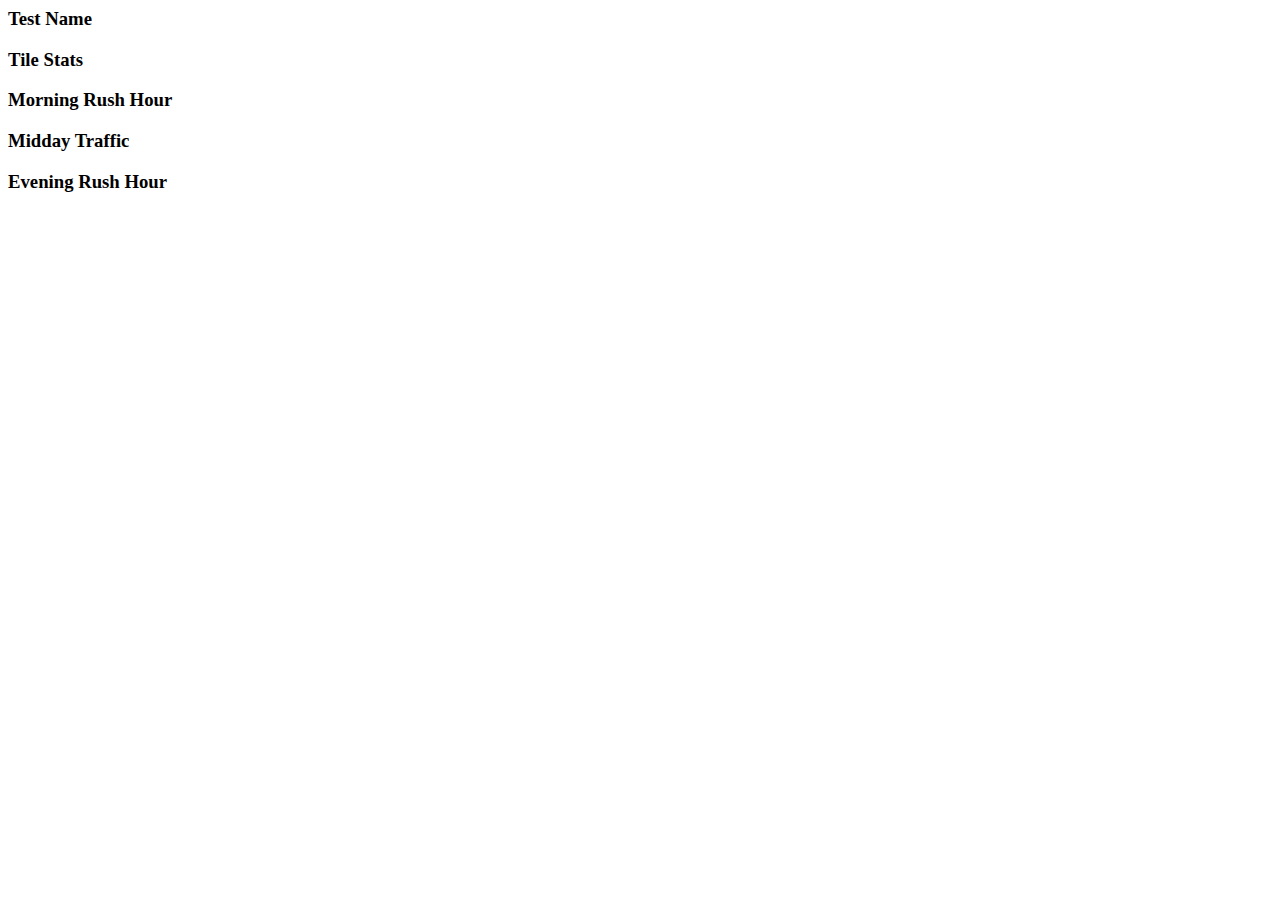
==== Traffic Light Example/Traffic_html.html @ 61d34e58 "Added Hover over feature" ====
<HTML>
<HEAD>
<title>PEO Traffic Demo</title>
<meta name="description" content="Project to Introduce Computer Engineering to Students">
<meta name="author" content="PEO">

<!--<script src="Traffic.js" type="text/javascript"></script>-->
<script src="Source Code/traffic_init.js" type="text/javascript"></script>	
<script src="Source Code/traffic_map.js" type="text/javascript"></script>
<script src="Source Code/misc_functions.js" type="text/javascript"></script>
<script src="Source Code/simulation_functions.js" type="text/javascript"></script>
<link rel=StyleSheet type="text/css" href="CSS/Traffic_css.css">

</HEAD>

<Body onload="initialize()">
<div id="Scene">

</div>

<div id="OptionsPane">
	<div id="TileNameDiv"><H3 id="TileHoverName">Test Name</H3></div>
	<div id="Stats_Section">
		<H3>Tile Stats</H3>
	</div>
	<div id="Phase1"> 
		<H3>Morning Rush Hour</H3>
	</div>
	<div id="Phase2"> 
		<H3>Midday Traffic</H3>
	</div>
	<div id="Phase3"> 
		<H3>Evening Rush Hour</H3>
	</div>
</div>

</Body>
</HTML>
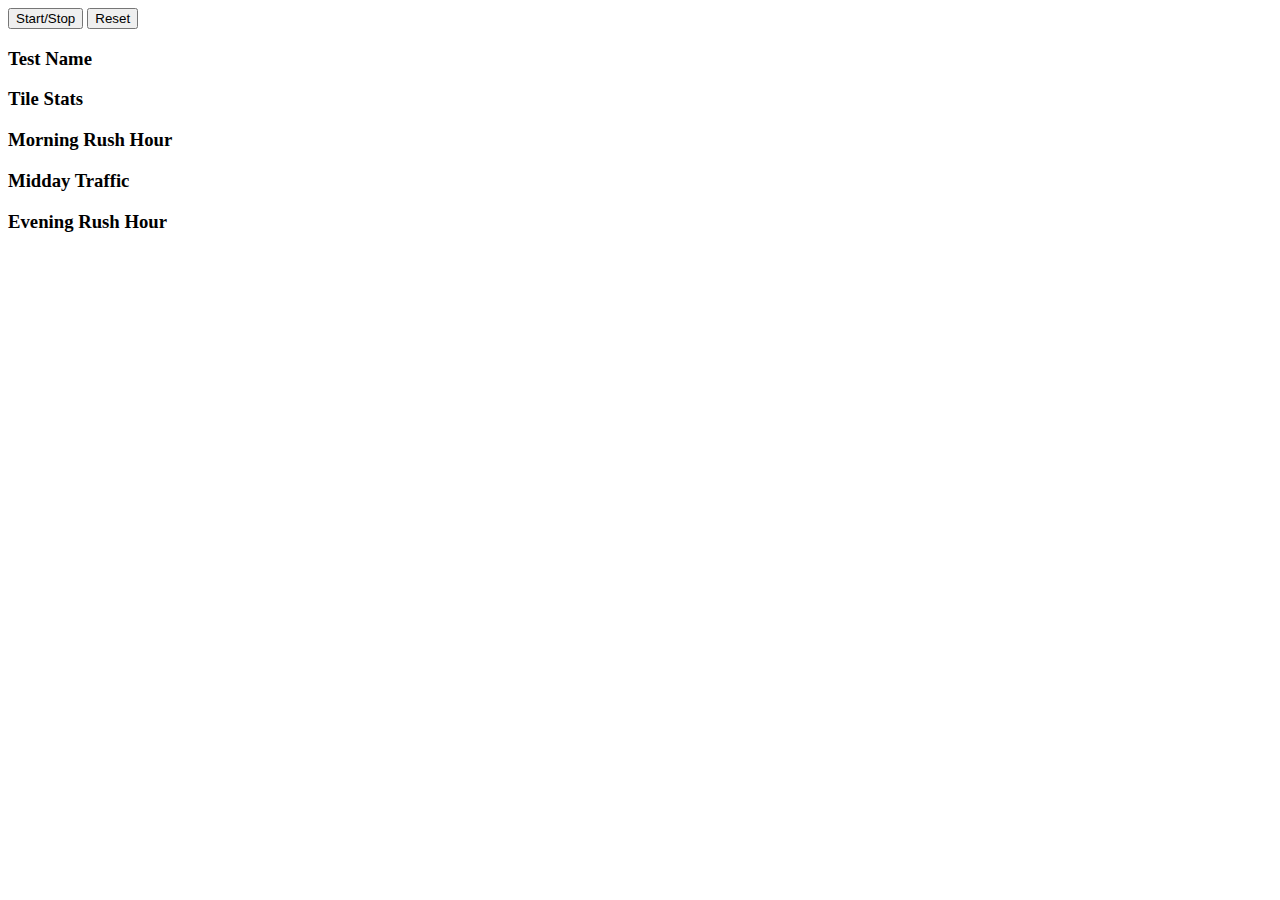
==== commit 2f0d58b2: "functions take this as arg, timing adjusted" ====
--- a/Traffic Light Example/Traffic_html.html
+++ b/Traffic Light Example/Traffic_html.html
@@ -9,6 +9,8 @@
 <script src="Source Code/traffic_map.js" type="text/javascript"></script>
 <script src="Source Code/misc_functions.js" type="text/javascript"></script>
 <script src="Source Code/simulation_functions.js" type="text/javascript"></script>
+<script src="Source Code/spawnpoint.js" type="text/javascript"></script>
+<script src="Source Code/traffic_light.js" type="text/javascript"></script>
 <link rel=StyleSheet type="text/css" href="CSS/Traffic_css.css">
 
 </HEAD>
@@ -19,6 +21,11 @@
 </div>
 
 <div id="OptionsPane">
+	<button onclick="start_simulation()">Start/Stop</button>
+	<button onclick="reset_simulation()">Reset</button>
+	<p id="LightState0"> </p>
+	<p id="LightState1"> </p>
+	<p id="LightState2"> </p>
 	<div id="TileNameDiv"><H3 id="TileHoverName">Test Name</H3></div>
 	<div id="Stats_Section">
 		<H3>Tile Stats</H3>
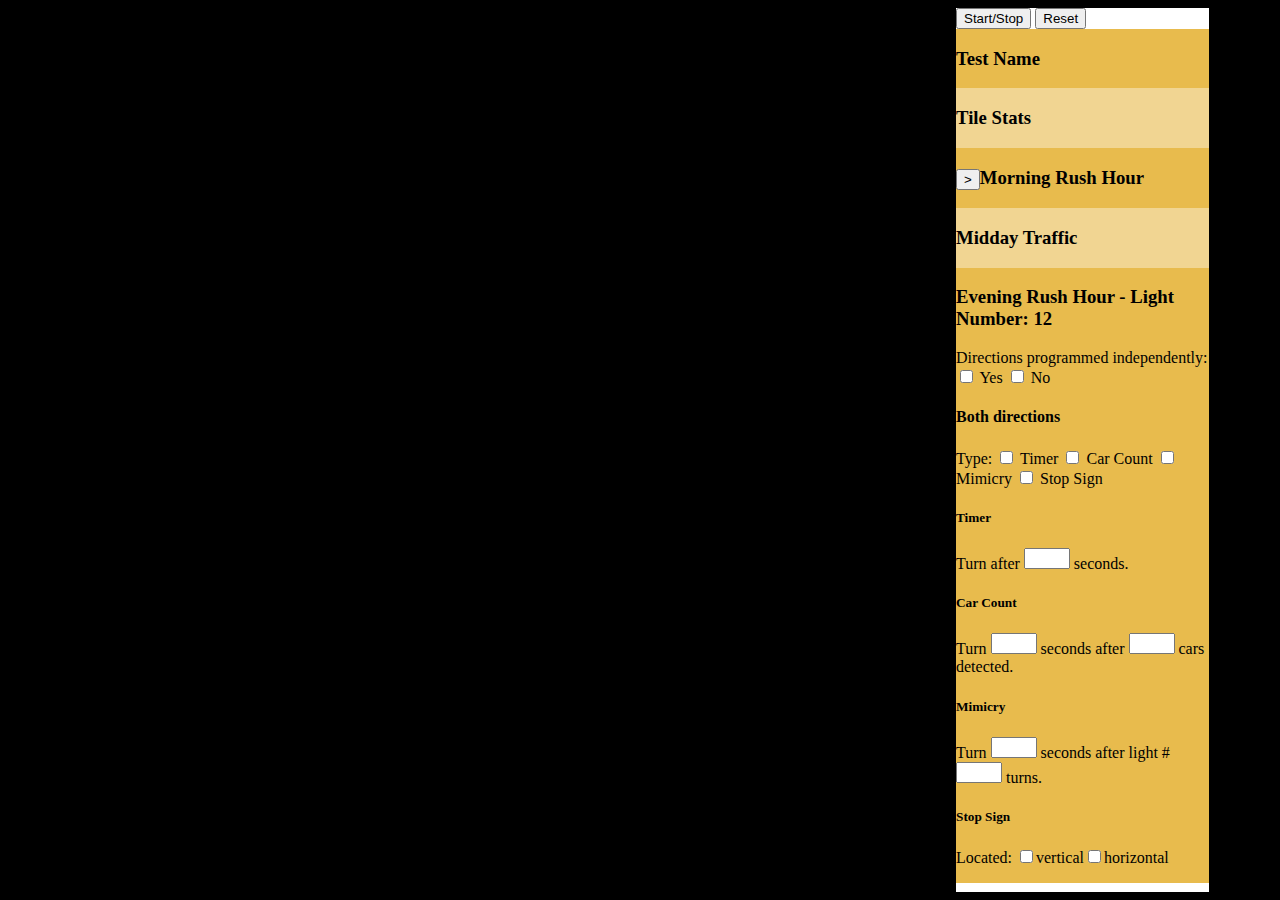
==== commit 908186f3: "Merge branch 'master' of https://github.com/ahegewald/traffic_simulator" ====
--- a/Traffic Light Example/Traffic_html.html
+++ b/Traffic Light Example/Traffic_html.html
@@ -23,21 +23,40 @@
 <div id="OptionsPane">
 	<button onclick="start_simulation()">Start/Stop</button>
 	<button onclick="reset_simulation()">Reset</button>
-	<p id="LightState0"> </p>
-	<p id="LightState1"> </p>
-	<p id="LightState2"> </p>
 	<div id="TileNameDiv"><H3 id="TileHoverName">Test Name</H3></div>
 	<div id="Stats_Section">
 		<H3>Tile Stats</H3>
 	</div>
 	<div id="Phase1"> 
-		<H3>Morning Rush Hour</H3>
+		
+		<H3 id="Phase1_Header"><button id="Phase1_CollapseButton" onclick="change_collaspe('Phase1_CollapseButton')">></button>Morning Rush Hour</H3>
 	</div>
 	<div id="Phase2"> 
 		<H3>Midday Traffic</H3>
 	</div>
 	<div id="Phase3"> 
-		<H3>Evening Rush Hour</H3>
+		<H3 id="Phase3_head">Evening Rush Hour - Light Number: 12</H3>
+		<p id="Phase3_indep_p">Directions programmed independently: <input type="checkbox" id="Phase3_indep_yes"> Yes <input type="checkbox" id="Phase3_indep_no"> No</p>
+		<div id="Phase3_both">
+			<H4 id="Phase3_both_head">Both directions</H4>
+			<p id="Phase3_both_type">Type: <input type="checkbox" id="Phase3_both_type_timer"> Timer <input type="checkbox" id="Phase3_both_type_count"> Car Count <input type="checkbox" id="Phase3_both_type_mimic"> Mimicry <input type="checkbox" id="Phase3_both_type_stop"> Stop Sign</p>
+			<div id="Phase3_both_timer">
+				<H5 id="Phase3_both_timer_head">Timer</H5>
+				<p id="Phase3_both_timer_p">Turn after <textarea id="Phase3_both_timer_p_time0" rows="1" cols="3" onchange=""></textarea> seconds.</p>
+			</div>
+			<div id="Phase3_both_count">
+				<H5 id="Phase3_both_count_head">Car Count</H5>
+				<p id="Phase3_both_count_p">Turn <textarea id="Phase3_both_count_p_time0" rows="1" cols="3"></textarea> seconds after <textarea id="Phase3_both_count_p_car0" rows="1" cols="3"></textarea> cars detected.</p>
+			</div>
+			<div id="Phase3_both_mimic">
+				<H5 id="Phase3_both_mimic_head">Mimicry</H5>
+				<p id="Phase3_both_mimic_p">Turn <textarea id="Phase3_both_mimic_p_time0" rows="1" cols="3"></textarea> seconds after light #<textarea id="Phase3_both_mimic_p_light0" rows="1" cols="3"></textarea> turns.</p>
+			</div>
+			<div id="Phase3_both_stop">
+				<H5 id="Phase3_both_stop_head">Stop Sign</H5>
+				<p id="Phase3_both_stop_p">Located: <input type="checkbox" id="Phase3_both_stop_p_vert">vertical<input type="checkbox" id="Phase3_both_stop_p_horz">horizontal</p>
+			</div>
+		</div> <!--Both-->
 	</div>
 </div>
 
--- a/Traffic Light Example/CSS/Traffic_css.css
+++ b/Traffic Light Example/CSS/Traffic_css.css
@@ -0,0 +1,62 @@
+body {
+	background-color: #000000;
+}
+
+#header {
+	color: #ffffff;
+}
+
+#Scene {
+	background-color: black;
+	width: 75%; /*Need to edit constant in build_map function if this value changes*/
+	height: 100%;
+	display: inline-block;
+	float: left;
+}
+
+#OptionsPane {
+	background-color: white;
+	width: 20%;
+	height: 100%;
+	display: inline-block;
+	float: left;
+}
+
+#TileNameDiv {
+	background-color: e8bb4d;
+	float:left; 
+	clear: left;
+	width: 100%;
+}
+
+#Stats_Section {
+	background-color: f1d592;	
+	float:left;
+	width: 100%;
+}
+
+#Phase1 {
+	background-color: e8bb4d;	
+	float:left; 
+	clear: left;
+	width: 100%;
+}
+
+#Phase2 {
+	background-color: f1d592;	
+	float:left; 
+	clear: left;
+	width: 100%;
+}
+
+#Phase3 {
+	background-color: e8bb4d;	
+	float:left; 
+	clear: left;
+	width: 100%;
+}
+
+textarea {
+	resize: none;
+}
+
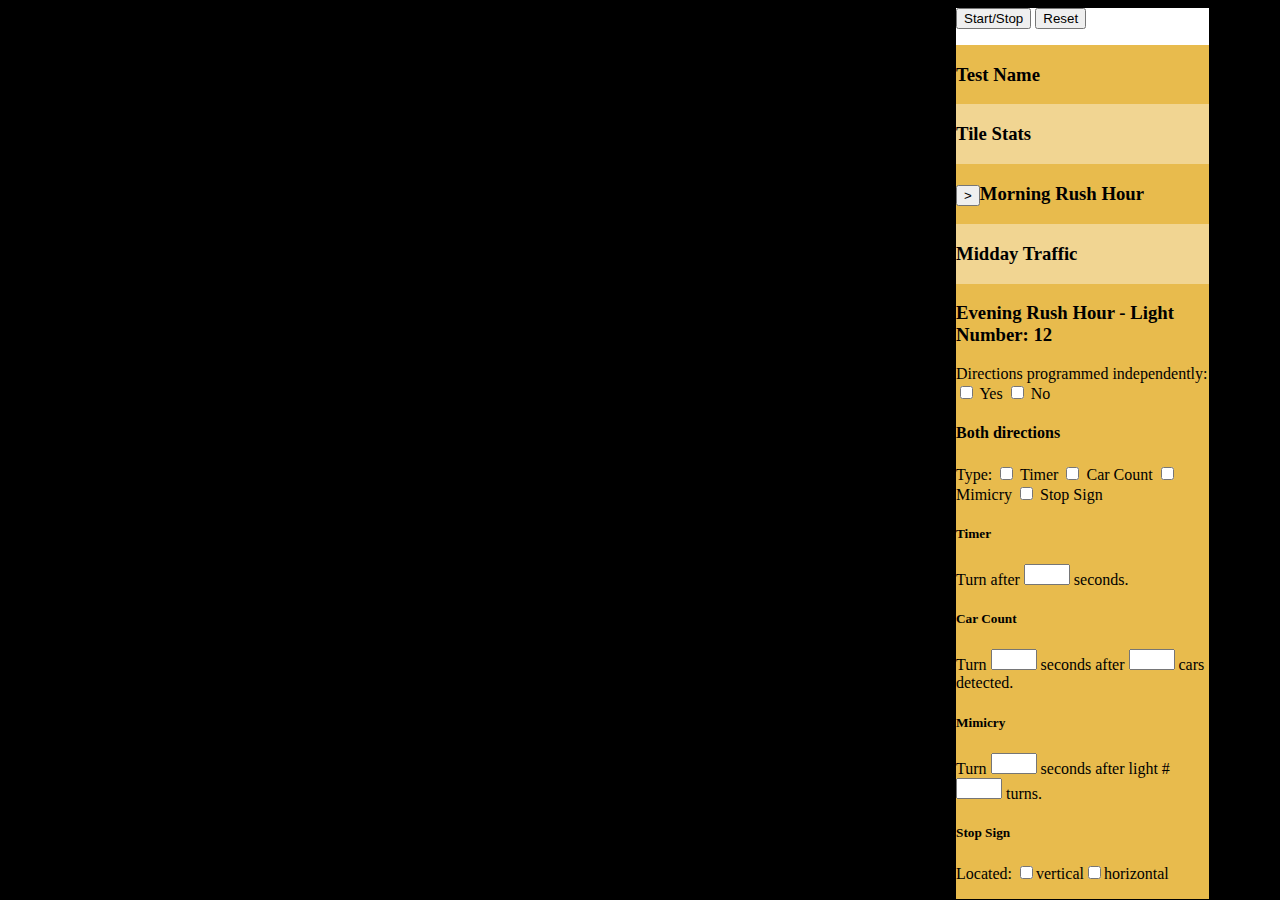
==== commit 5d06f2d6: "Merge branch 'traffic_light_integration'" ====
--- a/Traffic Light Example/Traffic_html.html
+++ b/Traffic Light Example/Traffic_html.html
@@ -23,6 +23,9 @@
 <div id="OptionsPane">
 	<button onclick="start_simulation()">Start/Stop</button>
 	<button onclick="reset_simulation()">Reset</button>
+	<p id="LightState0"> </p>
+	<p id="LightState1"> </p>
+	<p id="LightState2"> </p>
 	<div id="TileNameDiv"><H3 id="TileHoverName">Test Name</H3></div>
 	<div id="Stats_Section">
 		<H3>Tile Stats</H3>
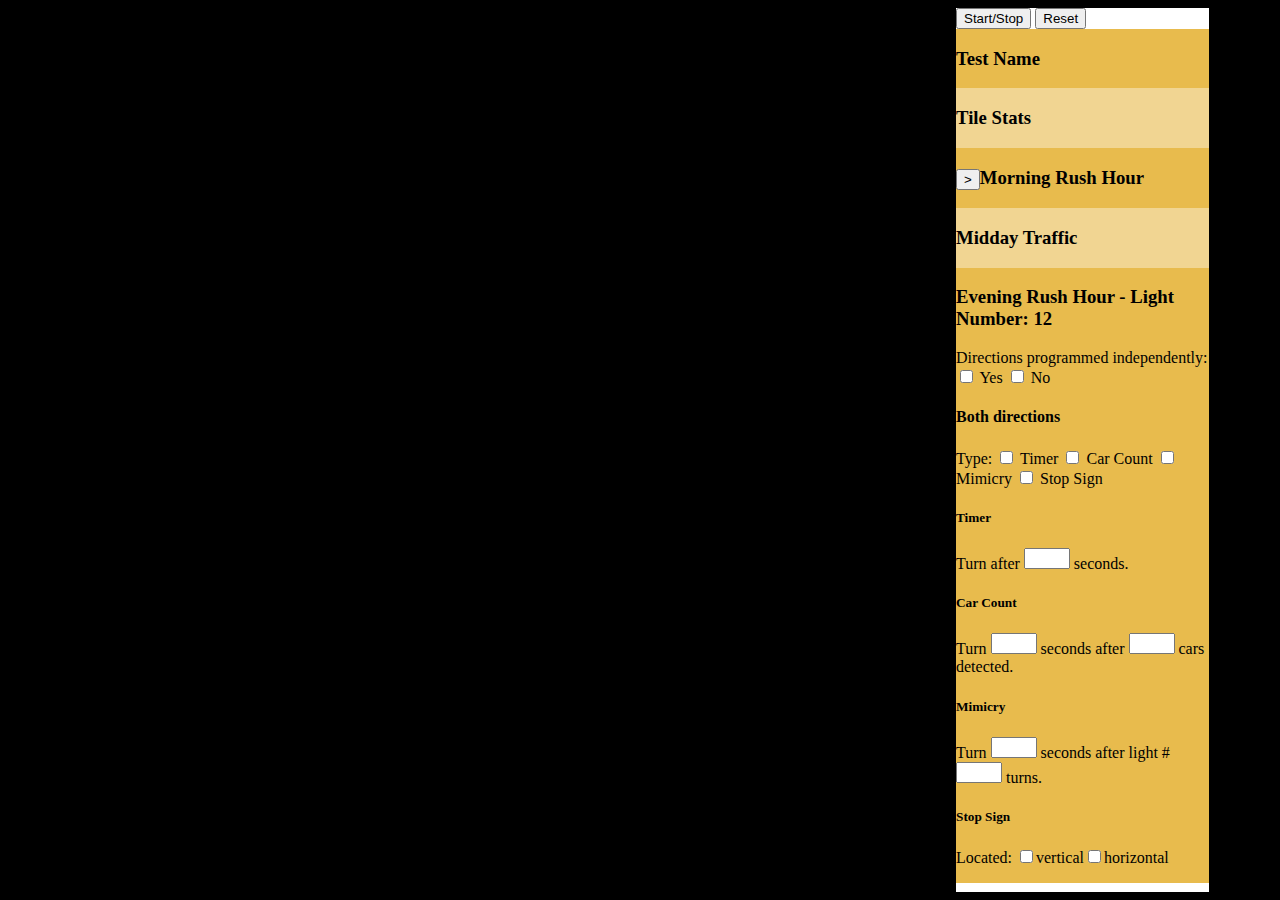
==== commit 2a3ff2fc: "Added function to call set_timer function" ====
--- a/Traffic Light Example/Traffic_html.html
+++ b/Traffic Light Example/Traffic_html.html
@@ -10,7 +10,6 @@
 <script src="Source Code/misc_functions.js" type="text/javascript"></script>
 <script src="Source Code/simulation_functions.js" type="text/javascript"></script>
 <script src="Source Code/spawnpoint.js" type="text/javascript"></script>
-<script src="Source Code/traffic_light.js" type="text/javascript"></script>
 <link rel=StyleSheet type="text/css" href="CSS/Traffic_css.css">
 
 </HEAD>
@@ -23,9 +22,6 @@
 <div id="OptionsPane">
 	<button onclick="start_simulation()">Start/Stop</button>
 	<button onclick="reset_simulation()">Reset</button>
-	<p id="LightState0"> </p>
-	<p id="LightState1"> </p>
-	<p id="LightState2"> </p>
 	<div id="TileNameDiv"><H3 id="TileHoverName">Test Name</H3></div>
 	<div id="Stats_Section">
 		<H3>Tile Stats</H3>
@@ -45,7 +41,7 @@
 			<p id="Phase3_both_type">Type: <input type="checkbox" id="Phase3_both_type_timer"> Timer <input type="checkbox" id="Phase3_both_type_count"> Car Count <input type="checkbox" id="Phase3_both_type_mimic"> Mimicry <input type="checkbox" id="Phase3_both_type_stop"> Stop Sign</p>
 			<div id="Phase3_both_timer">
 				<H5 id="Phase3_both_timer_head">Timer</H5>
-				<p id="Phase3_both_timer_p">Turn after <textarea id="Phase3_both_timer_p_time0" rows="1" cols="3" onchange=""></textarea> seconds.</p>
+				<p id="Phase3_both_timer_p">Turn after <textarea id="Phase3_both_timer_p_time0" rows="1" cols="3" onchange="check_timer_valid(2, 0, 'Phase3_both_timer_p_time0', 'Phase3_both_timer_p')"></textarea> seconds.</p>
 			</div>
 			<div id="Phase3_both_count">
 				<H5 id="Phase3_both_count_head">Car Count</H5>
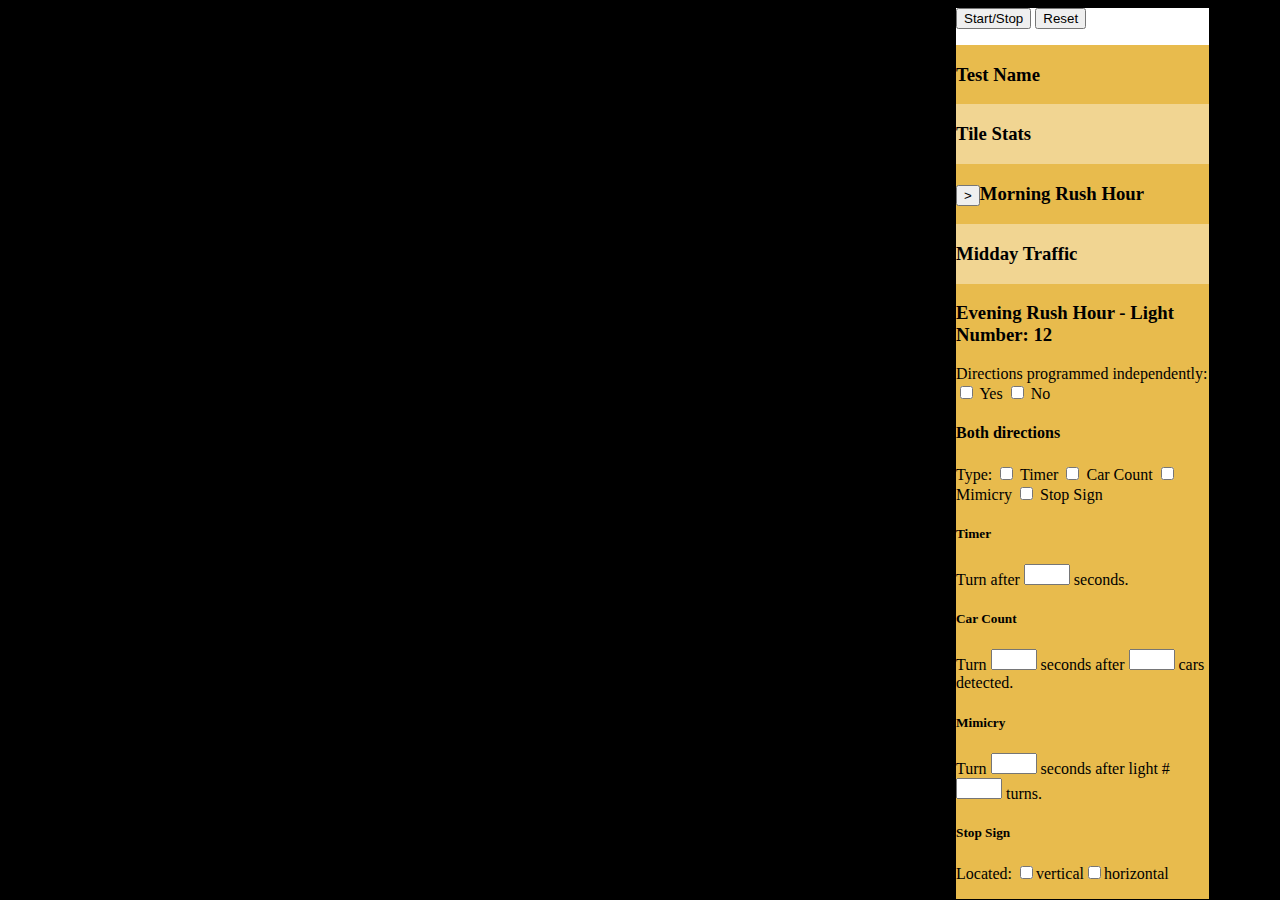
==== commit 69665b93: "Merge branch 'master' of https://github.com/ahegewald/traffic_simulator" ====
--- a/Traffic Light Example/Traffic_html.html
+++ b/Traffic Light Example/Traffic_html.html
@@ -10,6 +10,7 @@
 <script src="Source Code/misc_functions.js" type="text/javascript"></script>
 <script src="Source Code/simulation_functions.js" type="text/javascript"></script>
 <script src="Source Code/spawnpoint.js" type="text/javascript"></script>
+<script src="Source Code/traffic_light.js" type="text/javascript"></script>
 <link rel=StyleSheet type="text/css" href="CSS/Traffic_css.css">
 
 </HEAD>
@@ -22,6 +23,9 @@
 <div id="OptionsPane">
 	<button onclick="start_simulation()">Start/Stop</button>
 	<button onclick="reset_simulation()">Reset</button>
+	<p id="LightState0"> </p>
+	<p id="LightState1"> </p>
+	<p id="LightState2"> </p>
 	<div id="TileNameDiv"><H3 id="TileHoverName">Test Name</H3></div>
 	<div id="Stats_Section">
 		<H3>Tile Stats</H3>
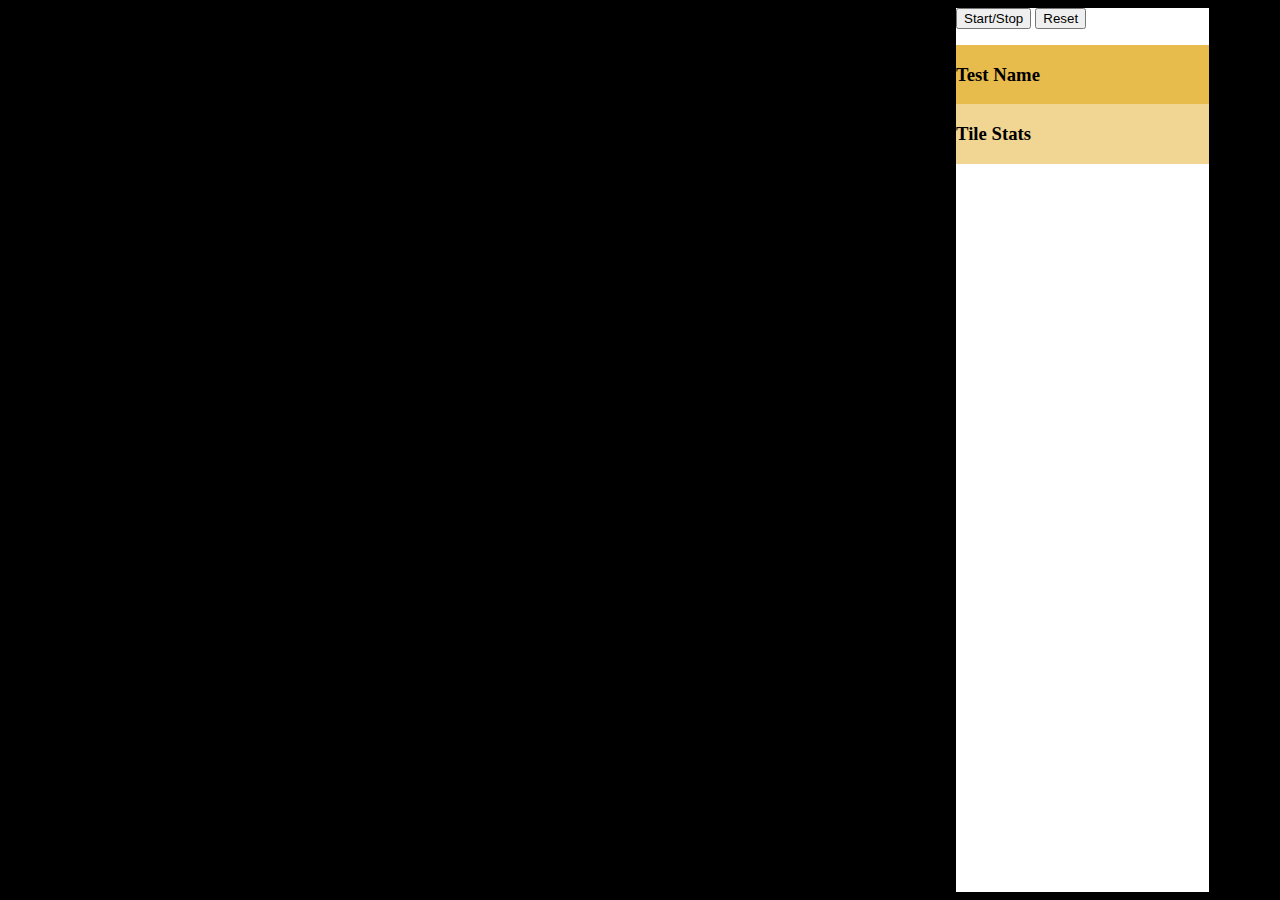
==== commit 9b8e6e31: "different favicons, simpler" ====
--- a/Traffic Light Example/Traffic_html.html
+++ b/Traffic Light Example/Traffic_html.html
@@ -1,67 +1,38 @@
-<HTML>
-<HEAD>
-<title>PEO Traffic Demo</title>
-<meta name="description" content="Project to Introduce Computer Engineering to Students">
-<meta name="author" content="PEO">
+<html>
+	<head>
+		<title>PEO Traffic Demo</title>
+		<meta name="description" content="Project to Introduce Computer Engineering to Students">
+		<meta name="author" content="PEO">
 
-<!--<script src="Traffic.js" type="text/javascript"></script>-->
-<script src="Source Code/traffic_init.js" type="text/javascript"></script>	
-<script src="Source Code/traffic_map.js" type="text/javascript"></script>
-<script src="Source Code/misc_functions.js" type="text/javascript"></script>
-<script src="Source Code/simulation_functions.js" type="text/javascript"></script>
-<script src="Source Code/spawnpoint.js" type="text/javascript"></script>
-<script src="Source Code/traffic_light.js" type="text/javascript"></script>
-<link rel=StyleSheet type="text/css" href="CSS/Traffic_css.css">
+		<script src="Source Code/traffic_init.js" type="text/javascript"></script>	
+		<script src="Source Code/traffic_map.js" type="text/javascript"></script>
+		<script src="Source Code/misc_functions.js" type="text/javascript"></script>
+		<script src="Source Code/simulation_functions.js" type="text/javascript"></script>
+		<script src="Source Code/spawnpoint.js" type="text/javascript"></script>
+		<script src="Source Code/traffic_light.js" type="text/javascript"></script>
+		<script src="Source Code/car.js" type="text/javascript"></script>
+		<link rel=StyleSheet type="text/css" href="CSS/Traffic_css.css">
 
-</HEAD>
+		<link rel="icon" type="image/png" href="/favicon-32x32.png" sizes="32x32" />
+		<link rel="icon" type="image/png" href="/favicon-16x16.png" sizes="16x16" />
+	</head>
 
-<Body onload="initialize()">
-<div id="Scene">
+	<body onload="initialize()">
+		<div id="Scene">
+		</div>
 
-</div>
-
-<div id="OptionsPane">
-	<button onclick="start_simulation()">Start/Stop</button>
-	<button onclick="reset_simulation()">Reset</button>
-	<p id="LightState0"> </p>
-	<p id="LightState1"> </p>
-	<p id="LightState2"> </p>
-	<div id="TileNameDiv"><H3 id="TileHoverName">Test Name</H3></div>
-	<div id="Stats_Section">
-		<H3>Tile Stats</H3>
-	</div>
-	<div id="Phase1"> 
-		
-		<H3 id="Phase1_Header"><button id="Phase1_CollapseButton" onclick="change_collaspe('Phase1_CollapseButton')">></button>Morning Rush Hour</H3>
-	</div>
-	<div id="Phase2"> 
-		<H3>Midday Traffic</H3>
-	</div>
-	<div id="Phase3"> 
-		<H3 id="Phase3_head">Evening Rush Hour - Light Number: 12</H3>
-		<p id="Phase3_indep_p">Directions programmed independently: <input type="checkbox" id="Phase3_indep_yes"> Yes <input type="checkbox" id="Phase3_indep_no"> No</p>
-		<div id="Phase3_both">
-			<H4 id="Phase3_both_head">Both directions</H4>
-			<p id="Phase3_both_type">Type: <input type="checkbox" id="Phase3_both_type_timer"> Timer <input type="checkbox" id="Phase3_both_type_count"> Car Count <input type="checkbox" id="Phase3_both_type_mimic"> Mimicry <input type="checkbox" id="Phase3_both_type_stop"> Stop Sign</p>
-			<div id="Phase3_both_timer">
-				<H5 id="Phase3_both_timer_head">Timer</H5>
-				<p id="Phase3_both_timer_p">Turn after <textarea id="Phase3_both_timer_p_time0" rows="1" cols="3" onchange="check_timer_valid(2, 0, 'Phase3_both_timer_p_time0', 'Phase3_both_timer_p')"></textarea> seconds.</p>
+		<div id="OptionsPane">
+			<button onclick="start_simulation()">Start/Stop</button>
+			<button onclick="reset_simulation()">Reset</button>
+			<p id="LightState0"> </p>
+			<p id="LightState1"> </p>
+			<p id="LightState2"> </p>
+			<div id="TileNameDiv">
+				<H3 id="TileHoverName">Test Name</H3>
 			</div>
-			<div id="Phase3_both_count">
-				<H5 id="Phase3_both_count_head">Car Count</H5>
-				<p id="Phase3_both_count_p">Turn <textarea id="Phase3_both_count_p_time0" rows="1" cols="3"></textarea> seconds after <textarea id="Phase3_both_count_p_car0" rows="1" cols="3"></textarea> cars detected.</p>
+			<div id="Stats_Section">
+				<H3>Tile Stats</H3>
 			</div>
-			<div id="Phase3_both_mimic">
-				<H5 id="Phase3_both_mimic_head">Mimicry</H5>
-				<p id="Phase3_both_mimic_p">Turn <textarea id="Phase3_both_mimic_p_time0" rows="1" cols="3"></textarea> seconds after light #<textarea id="Phase3_both_mimic_p_light0" rows="1" cols="3"></textarea> turns.</p>
-			</div>
-			<div id="Phase3_both_stop">
-				<H5 id="Phase3_both_stop_head">Stop Sign</H5>
-				<p id="Phase3_both_stop_p">Located: <input type="checkbox" id="Phase3_both_stop_p_vert">vertical<input type="checkbox" id="Phase3_both_stop_p_horz">horizontal</p>
-			</div>
-		</div> <!--Both-->
-	</div>
-</div>
-
-</Body>
-</HTML>+		</div>
+	</body>
+</html>